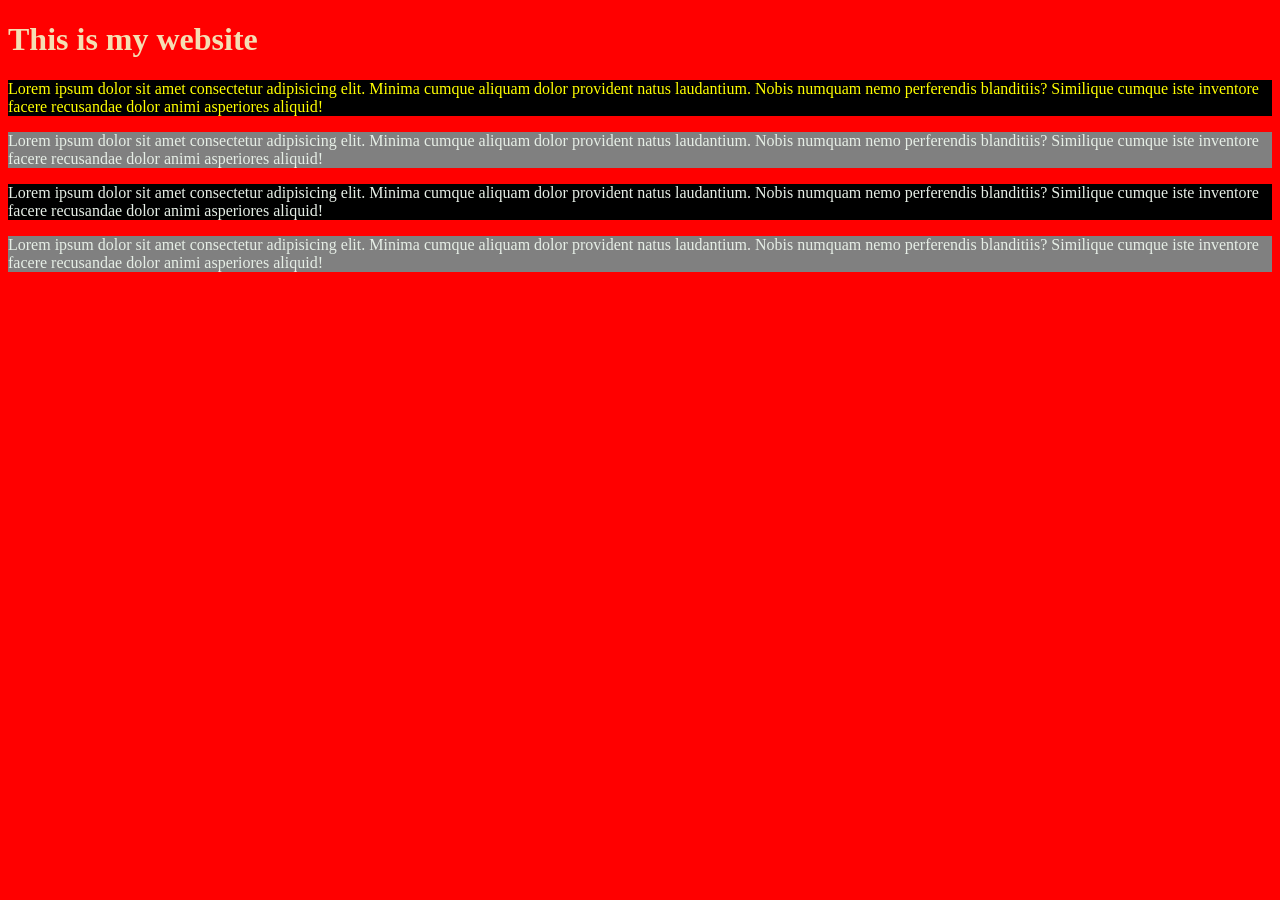
==== rough.html @ 8b436d7a "starting web design" ====
<!DOCTYPE html>
<html lang="en">
<head>
    <meta charset="UTF-8">
    <meta name="viewport" content="width=device-width, initial-scale=1.0">
    <title>My first Website</title>
    <link rel="stylesheet" href="style.css"
    
</head>
<body>

    <h1>This is my website</h1>
    <p id="p1" class="even">Lorem ipsum dolor sit amet consectetur adipisicing elit. Minima cumque aliquam dolor provident natus laudantium. Nobis numquam nemo perferendis blanditiis? Similique cumque iste inventore facere recusandae dolor animi asperiores aliquid!</p>
    <p id="p2" class="odd">Lorem ipsum dolor sit amet consectetur adipisicing elit. Minima cumque aliquam dolor provident natus laudantium. Nobis numquam nemo perferendis blanditiis? Similique cumque iste inventore facere recusandae dolor animi asperiores aliquid!</p>
    <p id="p3" class="even">Lorem ipsum dolor sit amet consectetur adipisicing elit. Minima cumque aliquam dolor provident natus laudantium. Nobis numquam nemo perferendis blanditiis? Similique cumque iste inventore facere recusandae dolor animi asperiores aliquid!</p>
    <p id="p4" class="odd">Lorem ipsum dolor sit amet consectetur adipisicing elit. Minima cumque aliquam dolor provident natus laudantium. Nobis numquam nemo perferendis blanditiis? Similique cumque iste inventore facere recusandae dolor animi asperiores aliquid!</p>
    
</body>
</html>
---- style.css ----
body{
        background-color: red;
    } 
    h1{
        color: wheat;
    }
    p{
        background-color: purple;
        color: rgb(230, 238, 230);
    }
    #p1{
        color: yellow;
    }
    .odd{
        background-color: gray;
    }
    .even{
        background-color: black;
    }
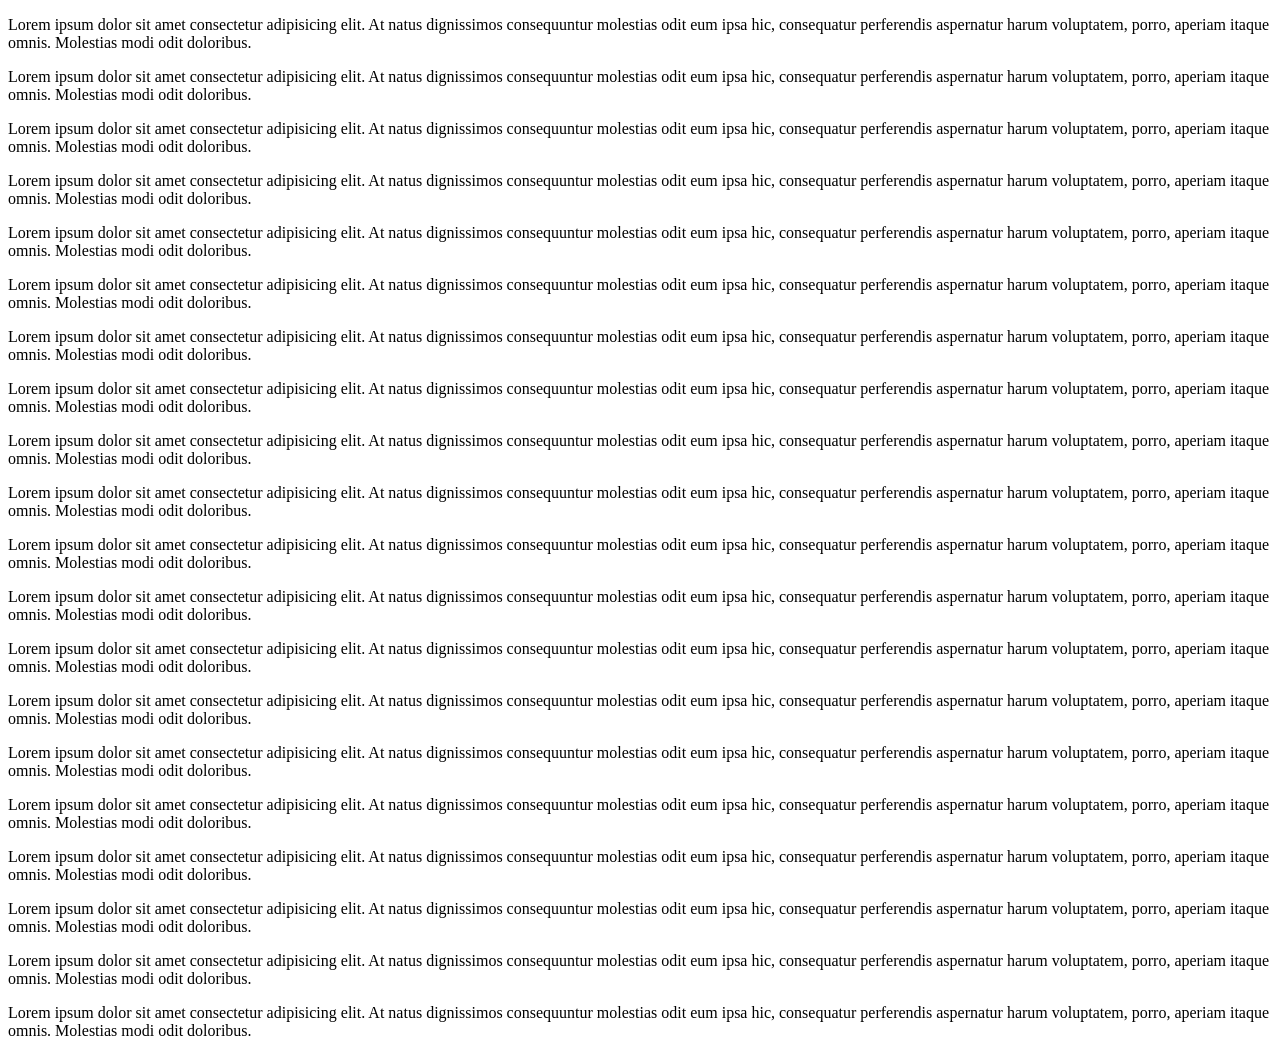
==== commit 13baecc5: "Drag and Drop" ====
--- a/rough.html
+++ b/rough.html
@@ -4,16 +4,32 @@
     <meta charset="UTF-8">
     <meta name="viewport" content="width=device-width, initial-scale=1.0">
     <title>My first Website</title>
-    <link rel="stylesheet" href="style.css"
-    
+    <link rel="stylesheet" href="style.css">
 </head>
 <body>
-
-    <h1>This is my website</h1>
-    <p id="p1" class="even">Lorem ipsum dolor sit amet consectetur adipisicing elit. Minima cumque aliquam dolor provident natus laudantium. Nobis numquam nemo perferendis blanditiis? Similique cumque iste inventore facere recusandae dolor animi asperiores aliquid!</p>
-    <p id="p2" class="odd">Lorem ipsum dolor sit amet consectetur adipisicing elit. Minima cumque aliquam dolor provident natus laudantium. Nobis numquam nemo perferendis blanditiis? Similique cumque iste inventore facere recusandae dolor animi asperiores aliquid!</p>
-    <p id="p3" class="even">Lorem ipsum dolor sit amet consectetur adipisicing elit. Minima cumque aliquam dolor provident natus laudantium. Nobis numquam nemo perferendis blanditiis? Similique cumque iste inventore facere recusandae dolor animi asperiores aliquid!</p>
-    <p id="p4" class="odd">Lorem ipsum dolor sit amet consectetur adipisicing elit. Minima cumque aliquam dolor provident natus laudantium. Nobis numquam nemo perferendis blanditiis? Similique cumque iste inventore facere recusandae dolor animi asperiores aliquid!</p>
-    
+        <p>Lorem ipsum dolor sit amet consectetur adipisicing elit. At natus dignissimos consequuntur molestias odit eum ipsa hic, consequatur perferendis aspernatur harum voluptatem, porro, aperiam itaque omnis. Molestias modi odit doloribus.</p>
+        <p>Lorem ipsum dolor sit amet consectetur adipisicing elit. At natus dignissimos consequuntur molestias odit eum ipsa hic, consequatur perferendis aspernatur harum voluptatem, porro, aperiam itaque omnis. Molestias modi odit doloribus.</p>
+        <p>Lorem ipsum dolor sit amet consectetur adipisicing elit. At natus dignissimos consequuntur molestias odit eum ipsa hic, consequatur perferendis aspernatur harum voluptatem, porro, aperiam itaque omnis. Molestias modi odit doloribus.</p>
+        <p>Lorem ipsum dolor sit amet consectetur adipisicing elit. At natus dignissimos consequuntur molestias odit eum ipsa hic, consequatur perferendis aspernatur harum voluptatem, porro, aperiam itaque omnis. Molestias modi odit doloribus.</p>
+        <p>Lorem ipsum dolor sit amet consectetur adipisicing elit. At natus dignissimos consequuntur molestias odit eum ipsa hic, consequatur perferendis aspernatur harum voluptatem, porro, aperiam itaque omnis. Molestias modi odit doloribus.</p>
+        <p>Lorem ipsum dolor sit amet consectetur adipisicing elit. At natus dignissimos consequuntur molestias odit eum ipsa hic, consequatur perferendis aspernatur harum voluptatem, porro, aperiam itaque omnis. Molestias modi odit doloribus.</p>
+        <p>Lorem ipsum dolor sit amet consectetur adipisicing elit. At natus dignissimos consequuntur molestias odit eum ipsa hic, consequatur perferendis aspernatur harum voluptatem, porro, aperiam itaque omnis. Molestias modi odit doloribus.</p>
+        <p>Lorem ipsum dolor sit amet consectetur adipisicing elit. At natus dignissimos consequuntur molestias odit eum ipsa hic, consequatur perferendis aspernatur harum voluptatem, porro, aperiam itaque omnis. Molestias modi odit doloribus.</p>
+        <p>Lorem ipsum dolor sit amet consectetur adipisicing elit. At natus dignissimos consequuntur molestias odit eum ipsa hic, consequatur perferendis aspernatur harum voluptatem, porro, aperiam itaque omnis. Molestias modi odit doloribus.</p>
+        <p>Lorem ipsum dolor sit amet consectetur adipisicing elit. At natus dignissimos consequuntur molestias odit eum ipsa hic, consequatur perferendis aspernatur harum voluptatem, porro, aperiam itaque omnis. Molestias modi odit doloribus.</p>
+        <div id="box1"></div>
+        <div id="box2"></div>
+       
+        <p>Lorem ipsum dolor sit amet consectetur adipisicing elit. At natus dignissimos consequuntur molestias odit eum ipsa hic, consequatur perferendis aspernatur harum voluptatem, porro, aperiam itaque omnis. Molestias modi odit doloribus.</p>
+        <p>Lorem ipsum dolor sit amet consectetur adipisicing elit. At natus dignissimos consequuntur molestias odit eum ipsa hic, consequatur perferendis aspernatur harum voluptatem, porro, aperiam itaque omnis. Molestias modi odit doloribus.</p>
+        <p>Lorem ipsum dolor sit amet consectetur adipisicing elit. At natus dignissimos consequuntur molestias odit eum ipsa hic, consequatur perferendis aspernatur harum voluptatem, porro, aperiam itaque omnis. Molestias modi odit doloribus.</p>
+        <p>Lorem ipsum dolor sit amet consectetur adipisicing elit. At natus dignissimos consequuntur molestias odit eum ipsa hic, consequatur perferendis aspernatur harum voluptatem, porro, aperiam itaque omnis. Molestias modi odit doloribus.</p>
+        <p>Lorem ipsum dolor sit amet consectetur adipisicing elit. At natus dignissimos consequuntur molestias odit eum ipsa hic, consequatur perferendis aspernatur harum voluptatem, porro, aperiam itaque omnis. Molestias modi odit doloribus.</p>
+        <p>Lorem ipsum dolor sit amet consectetur adipisicing elit. At natus dignissimos consequuntur molestias odit eum ipsa hic, consequatur perferendis aspernatur harum voluptatem, porro, aperiam itaque omnis. Molestias modi odit doloribus.</p>
+        <p>Lorem ipsum dolor sit amet consectetur adipisicing elit. At natus dignissimos consequuntur molestias odit eum ipsa hic, consequatur perferendis aspernatur harum voluptatem, porro, aperiam itaque omnis. Molestias modi odit doloribus.</p>
+        <p>Lorem ipsum dolor sit amet consectetur adipisicing elit. At natus dignissimos consequuntur molestias odit eum ipsa hic, consequatur perferendis aspernatur harum voluptatem, porro, aperiam itaque omnis. Molestias modi odit doloribus.</p>
+        <p>Lorem ipsum dolor sit amet consectetur adipisicing elit. At natus dignissimos consequuntur molestias odit eum ipsa hic, consequatur perferendis aspernatur harum voluptatem, porro, aperiam itaque omnis. Molestias modi odit doloribus.</p>
+        <p>Lorem ipsum dolor sit amet consectetur adipisicing elit. At natus dignissimos consequuntur molestias odit eum ipsa hic, consequatur perferendis aspernatur harum voluptatem, porro, aperiam itaque omnis. Molestias modi odit doloribus.</p>
+       
 </body>
 </html>
--- a/style.css
+++ b/style.css
@@ -1,19 +1,4 @@
-body{
-        background-color: red;
-    } 
-    h1{
-        color: wheat;
-    }
-    p{
-        background-color: purple;
-        color: rgb(230, 238, 230);
-    }
-    #p1{
-        color: yellow;
-    }
-    .odd{
-        background-color: gray;
-    }
-    .even{
-        background-color: black;
-    }+p{
+    display: grid;
+
+}
